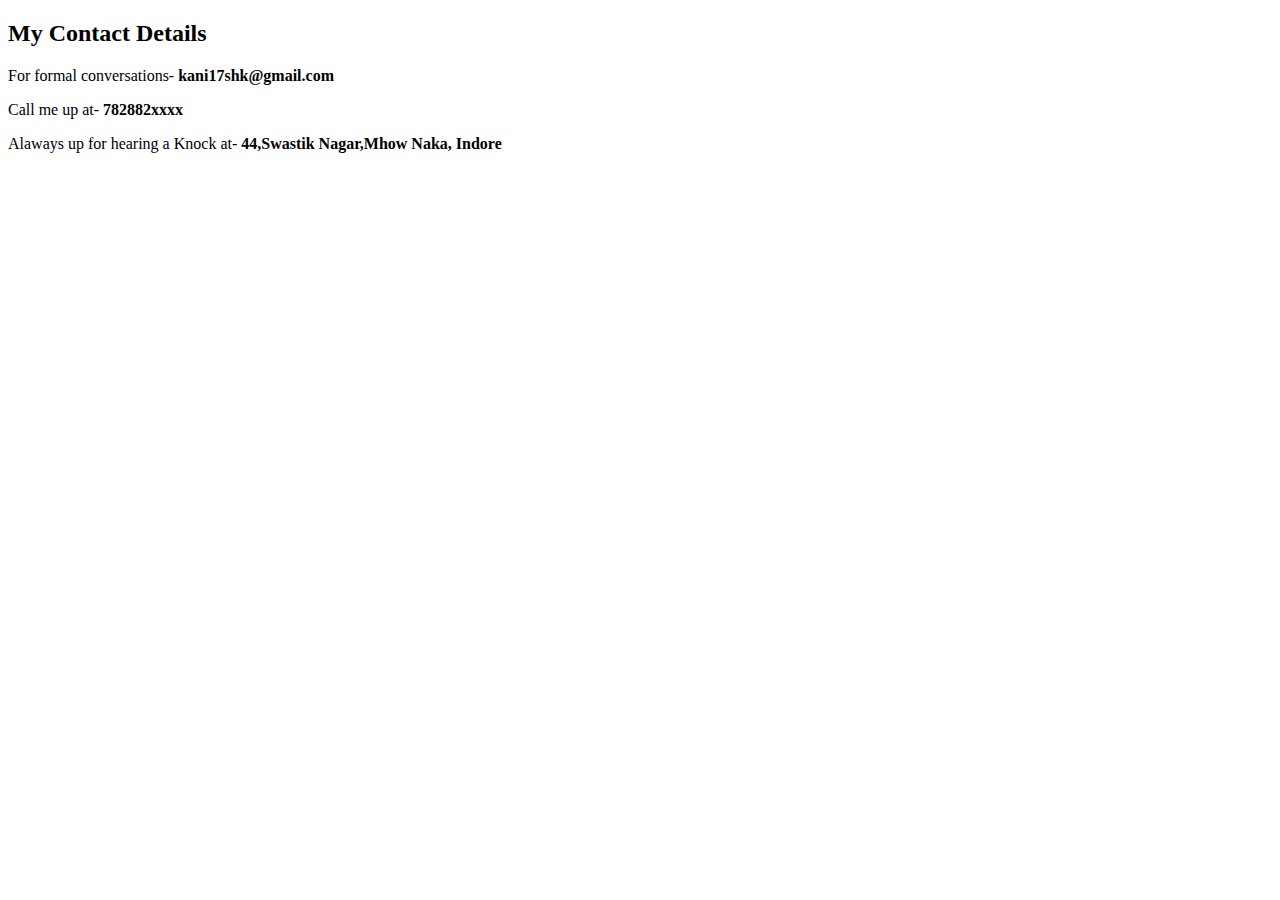
==== contacts.html @ 5bae5fcf "My first webpage" ====
<!DOCTYPE html>
<html lang="en" dir="ltr">
  <head>
    <meta charset="utf-8">
    <title>Kanishk's Contacts</title>
  </head>
  <body>
  <h2>My Contact Details</h2>
  <p> For formal conversations-  <strong>kani17shk@gmail.com</strong></p>
    <p>Call me up at- <strong>782882xxxx</strong></p>
    <p>Alaways up for hearing a Knock at- <strong>44,Swastik Nagar,Mhow Naka, Indore</strong></p>
   <form class="" action="index.html" method="post">

   </form>

  </body>
</html>
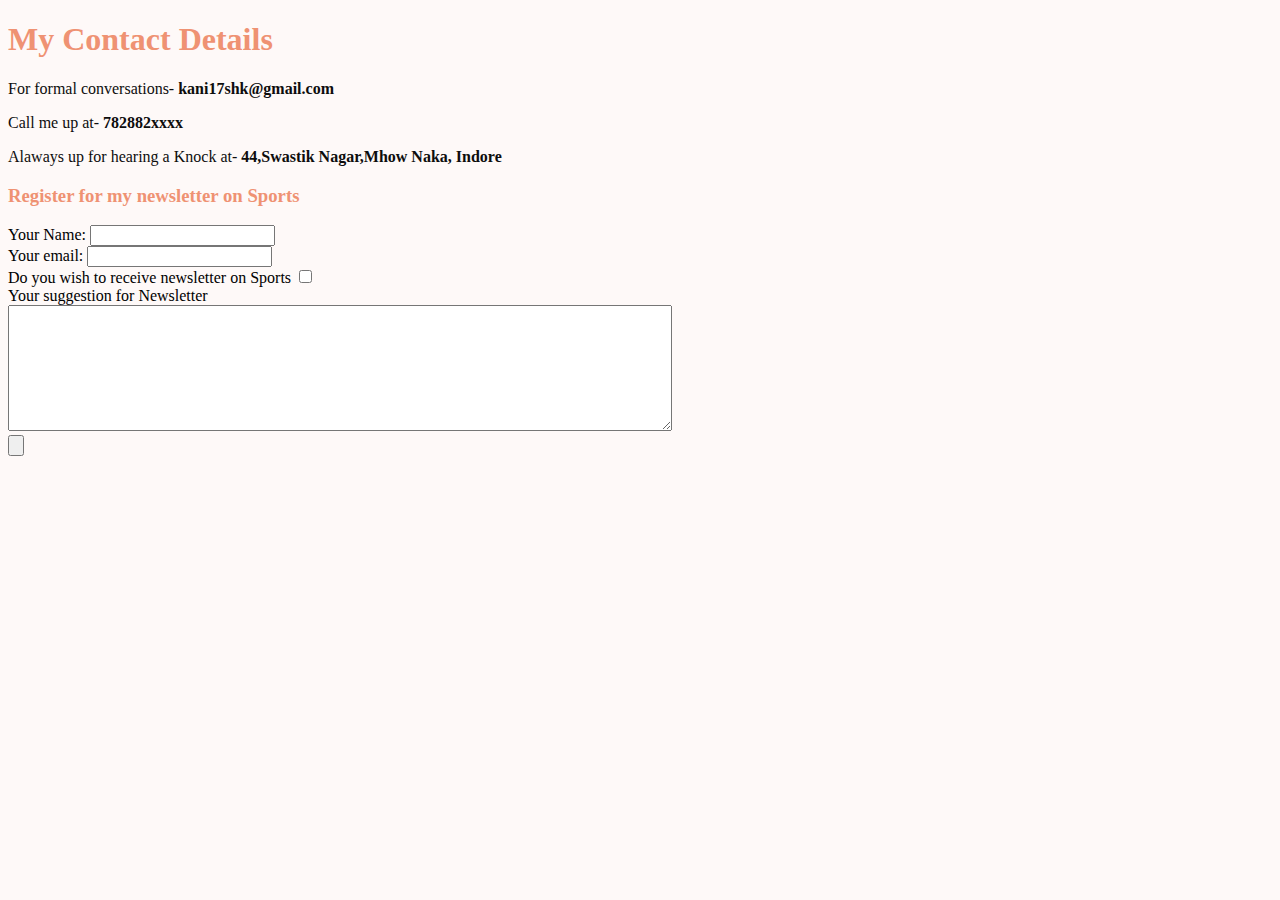
==== commit 976f2839: "These file contain the updated version of the personal website that i made earlier" ====
--- a/contacts.html
+++ b/contacts.html
@@ -3,14 +3,24 @@
   <head>
     <meta charset="utf-8">
     <title>Kanishk's Contacts</title>
+    <link rel="stylesheet" href="css/styles.css">
   </head>
   <body>
-  <h2>My Contact Details</h2>
+  <h1>My Contact Details</h1>
   <p> For formal conversations-  <strong>kani17shk@gmail.com</strong></p>
     <p>Call me up at- <strong>782882xxxx</strong></p>
     <p>Alaways up for hearing a Knock at- <strong>44,Swastik Nagar,Mhow Naka, Indore</strong></p>
-   <form class="" action="index.html" method="post">
-
+   <form action="mailto:kani17shk@gmail.com" method="post" enctype="text/plain">
+    <label for=""> <h3>Register for my newsletter on Sports</h3></label>
+    <label for="">Your Name:</label>
+    <input type="text" name="Your Name" value=""> <br>
+    <label for="">Your email:</label>
+    <input type="email" name="Your Email" value=""><br>
+    <label for="">Do you wish to receive newsletter on Sports</label>
+    <input type="checkbox" name="" value=""><br>
+    <label for="">Your suggestion for Newsletter</label><br>
+    <textarea name="Your Message" rows="8" cols="80"></textarea><br>
+    <input type="submit" name="" value="">
    </form>
 
   </body>
--- a/css/styles.css
+++ b/css/styles.css
@@ -0,0 +1,44 @@
+body {
+  background-color: #fef9f8;
+}
+
+hr {
+  border-style: none;
+  border-top-style: dotted;
+  border-width: 05px;
+  background-color: #fef9f8;
+  border-color: #BFD8B8;
+  width: 15%;
+}
+
+h1 {
+  color: #ef9273;
+}
+
+h3{
+  color: #ef9273;
+}
+
+.kanishkimage{
+height: 150px;
+border-radius: 20%;
+}
+
+.kanishkimage:hover{
+  height: 165px;
+  border-radius: 20%;
+  background-color:#0d0d0d;
+}
+a{
+  color: #ef9273;
+}
+
+p{
+  color:#0d0d0d;
+}
+li {
+  color:#0d0d0d;
+}
+ td{
+  color:#0d0d0d;
+}
